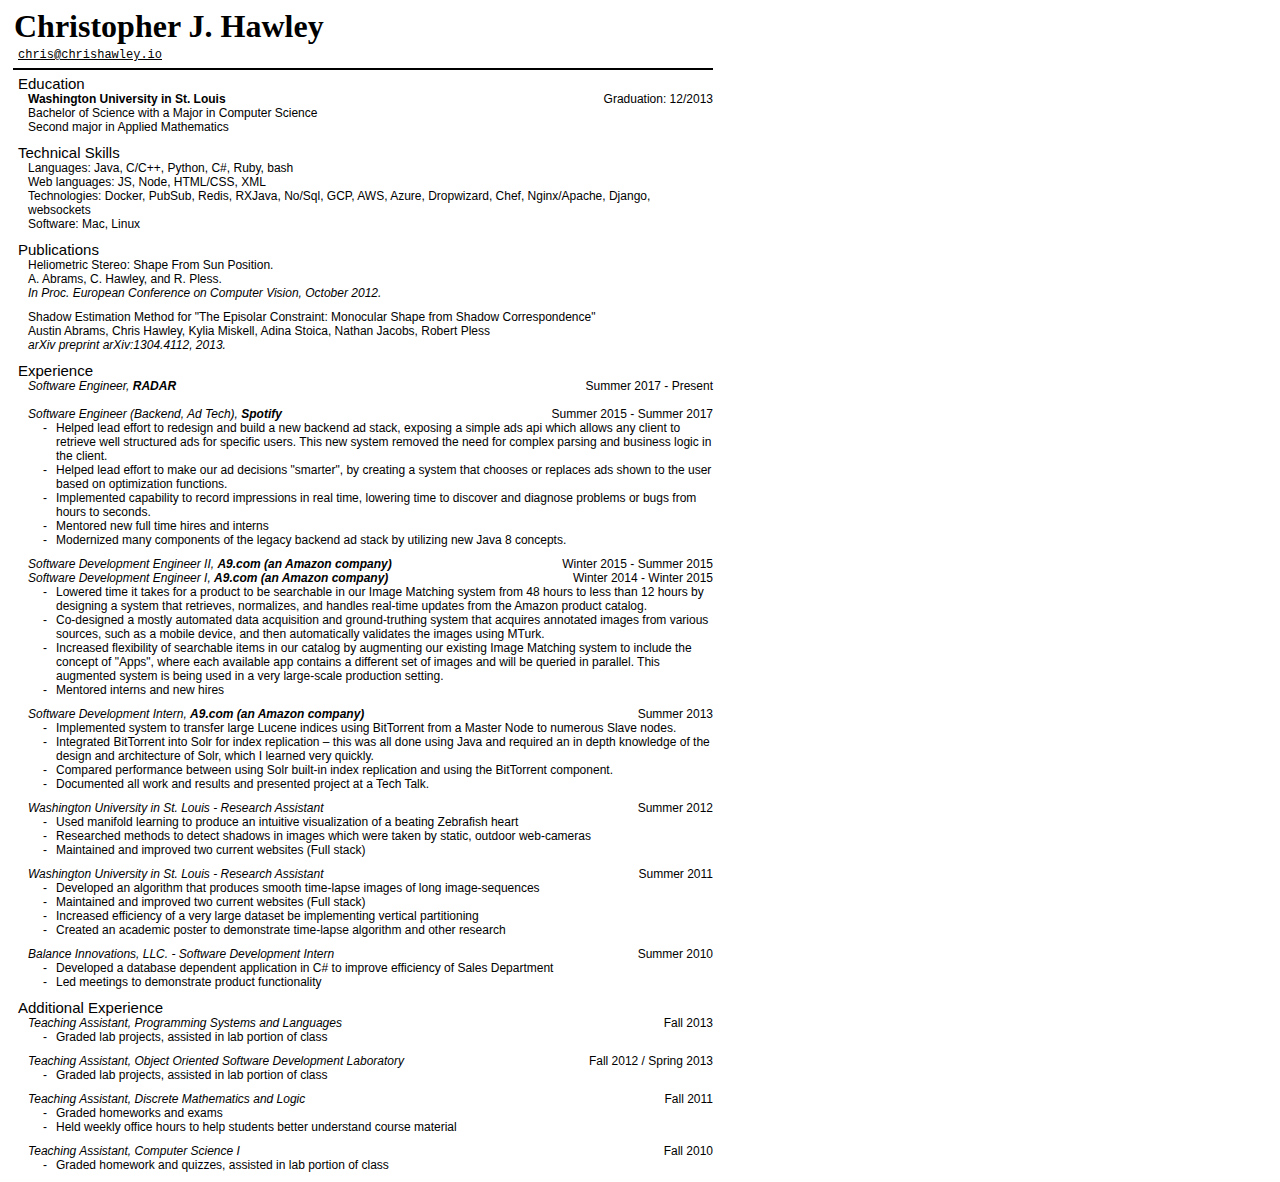
==== src/main/resources/web/resume/resume.html @ 9800e5e0 "updating my email, also removing my phone number" ====
<!doctype html>

<html lang="en">
<head>
<meta charset="utf-8">

<title>Chris Hawley | Resume</title>
<meta name="description" content="My Resume">
<meta name="author" content="Christopher J. Hawley">

<link rel="stylesheet" href="css/resume.css">

<!--[if lt IE 9]>
  <script src="https://html5shiv.googlecode.com/svn/trunk/html5.js"></script>
  <![endif]-->
</head>

<body>
	<!--<script src="js/scripts.js"></script>-->
	<div class="wrapper">
		<div class="resume-header">
			<h1>Christopher J. Hawley</h1>
			<p>
				<a href="mailto:chris@chrishawley.io" style="text-decoration: underline; color: black;">chris@chrishawley.io</a>
			</p>
		</div>
		<div class="separator"></div>
		<div class="resume-body">
			<div class="section-title">Education</div>

			<div class="education">
				<div class="section-date">Graduation: 12/2013</div>
				<div class="school">
					<b>Washington University in St. Louis</b><br> Bachelor of
					Science with a Major in Computer Science<br> Second major in
					Applied Mathematics
					</p>
				</div>
			</div>

			<div class="section-title">Technical Skills</div>
			<div class="technical-skills">
				<div class="technical-section">Languages: Java, C/C++, Python, C#, Ruby, bash</div>
				<div class="technical-section">Web languages: JS, Node, HTML/CSS, XML</div>
				<div class="technical-section">Technologies: Docker, PubSub, Redis, RXJava, No/Sql, GCP, AWS, Azure, Dropwizard, Chef, Nginx/Apache, Django, websockets
				</div>
				<div class="technical-section">Software: Mac, Linux</div>
			</div>
			<div class="section-title">Publications</div>
			<div class="publication-section">
				Heliometric Stereo: Shape From Sun Position.<br> A. Abrams, C.
				Hawley, and R. Pless.<br> <i>In Proc. European Conference
					on Computer Vision, October 2012.</i>
			</div>
			<div class="publication-section">
				Shadow Estimation Method for "The Episolar Constraint: Monocular
				Shape from Shadow Correspondence"<br> Austin Abrams, Chris
				Hawley, Kylia Miskell, Adina Stoica, Nathan Jacobs, Robert Pless<br>
				<i>arXiv preprint arXiv:1304.4112, 2013.</i>
			</div>
			<div class="section-title">Experience</div>
			<div class="experience">
				<div class="experience-title">
					<i style="margin-top: 2px;">Software Engineer, <b>RADAR</b></i>
				</div>
				<div class="experience-date">Summer 2017 - Present</div>
				<div class="experience-section">

				</div><br>
				<div class="experience-title">
					<i style="margin-top: 2px;">Software Engineer (Backend, Ad Tech), <b>Spotify</b></i>
				</div>
				<div class="experience-date">Summer 2015 - Summer 2017</div>
				<div class="experience-section">
					<ul>
						<li>Helped lead effort to redesign and build a new backend ad stack, exposing a simple ads api which allows any
						client to retrieve well structured ads for specific users. This new system removed the need for
							 complex parsing and business logic in the client.</li>
						<li>Helped lead effort to make our ad decisions "smarter", by creating a system that chooses or replaces
						ads shown to the user based on optimization functions.</li>
						<li>Implemented capability to record impressions in real time, lowering time to discover and diagnose problems or bugs from
						hours to seconds.</li>
						<li>Mentored new full time hires and interns</li>
						<li>Modernized many components of the legacy backend ad stack by utilizing new Java 8 concepts.</li>
					</ul>
				</div>
				<div class="experience-title">
					<i style="margin-top: 2px;">Software Development Engineer II, <b>A9.com
							(an Amazon company)</b></i>
				</div>
				<div class="experience-date">Winter 2015 - Summer 2015</div>
				<br>
				<div class="experience-title">
					<i style="margin-top: 2px;">Software Development Engineer I, <b>A9.com
							(an Amazon company)</b></i>
				</div>
				<div class="experience-date">Winter 2014 - Winter 2015</div>
				<div class="experience-section">
					<ul>
						<li>Lowered time it takes for a product to be searchable in
							our Image Matching system from 48 hours to less than 12 hours by
							designing a system that retrieves, normalizes, and handles
							real-time updates from the Amazon product catalog.</li>
						<li>Co-designed a mostly automated data acquisition and
							ground-truthing system that acquires annotated images from
							various sources, such as a mobile device, and then automatically
							validates the images using MTurk.</li>
						<li>Increased flexibility of searchable items in our catalog
							by augmenting our existing Image Matching system to include the
							concept of "Apps", where each available app contains a different
							set of images and will be queried in parallel. This augmented
							system is being used in a very large-scale production setting.</li>
						<li>Mentored interns and new hires</li>
					</ul>
				</div>
				<div class="experience-title">
					<i>Software Development Intern, <b>A9.com (an Amazon
							company)</b></i>
				</div>
				<div class="experience-date">Summer 2013</div>
				<div class="experience-section">
					<ul>
						<li>Implemented system to transfer large Lucene indices using
							BitTorrent from a Master Node to numerous Slave nodes.</li>
						<li>Integrated BitTorrent into Solr for index replication –
							this was all done using Java and required an in depth knowledge
							of the design and architecture of Solr, which I learned very
							quickly.</li>
						<li>Compared performance between using Solr built-in index
							replication and using the BitTorrent component.</li>
						<li>Documented all work and results and presented project at
							a Tech Talk.</li>
					</ul>
				</div>
				<div class="experience-title">
					<i>Washington University in St. Louis - Research Assistant</i>
				</div>
				<div class="experience-date">Summer 2012</div>
				<div class="experience-section">
					<ul>
						<li>Used manifold learning to produce an intuitive
							visualization of a beating Zebrafish heart</li>
						<li>Researched methods to detect shadows in images which were
							taken by static, outdoor web-cameras</li>
						<li>Maintained and improved two current websites (Full stack)</li>
					</ul>
				</div>
				<div class="experience-title">
					<i>Washington University in St. Louis - Research Assistant</i>
				</div>
				<div class="experience-date">Summer 2011</div>
				<div class="experience-section">
					<ul>
						<li>Developed an algorithm that produces smooth time-lapse
							images of long image-sequences</li>
						<li>Maintained and improved two current websites (Full stack)</li>
						<li>Increased efficiency of a very large dataset be
							implementing vertical partitioning</li>
						<li>Created an academic poster to demonstrate time-lapse
							algorithm and other research</li>
					</ul>
				</div>
				<div class="experience-title">
					<i>Balance Innovations, LLC. - Software Development Intern</i>
				</div>
				<div class="experience-date">Summer 2010</div>
				<div class="experience-section">
					<ul>
						<li>Developed a database dependent application in C# to
							improve efficiency of Sales Department</li>
						<li>Led meetings to demonstrate product functionality</li>
					</ul>
				</div>
			</div>
			<div class="section-title">Additional Experience</div>
			<div class="experience">
				<div class="experience-title">
					<i>Teaching Assistant, Programming Systems and Languages</i>
				</div>
				<div class="experience-date">Fall 2013</div>
				<div class="experience-section">
					<ul>
						<li>Graded lab projects, assisted in lab portion of class</li>
					</ul>
				</div>
				<div class="experience-title">
					<i>Teaching Assistant, Object Oriented Software Development
						Laboratory</i>
				</div>
				<div class="experience-date">Fall 2012 / Spring 2013</div>
				<div class="experience-section">
					<ul>
						<li>Graded lab projects, assisted in lab portion of class</li>
					</ul>
				</div>
				<div class="experience-title">
					<i>Teaching Assistant, Discrete Mathematics and Logic</i>
				</div>
				<div class="experience-date">Fall 2011</div>
				<div class="experience-section">
					<ul>
						<li>Graded homeworks and exams</li>
						<li>Held weekly office hours to help students better
							understand course material</li>
					</ul>
				</div>
				<div class="experience-title">
					<i>Teaching Assistant, Computer Science I</i>
				</div>
				<div class="experience-date">Fall 2010</div>
				<div class="experience-section">
					<ul>
						<li>Graded homework and quizzes, assisted in lab portion of
							class</li>
					</ul>
				</div>
			</div>
		</div>
	</div>
</body>
</html>
---- src/main/resources/web/resume/css/resume.css ----
.wrapper {
    margin: 5px 0 0 5px;
    /*font-family: "Bodoni MT", Didot, "Didot LT STD", "Hoefler Text", Garamond, "Times New Roman", serif;*/
    font-family: "Lucida Sans Unicode", "Lucida Grande", sans-serif;
    width: 50%;
    min-width: 700px;
}

.resume-header {
    margin: 0 0 0 1px;
    font-family: "Courier New", Courier, monospace;
}

.resume-header p {
    margin: 0 0 0 4px;
    border: 0 0 0 0;
    font-size: 12px;
}
.resume-header h1 {
    font-family: "Bodoni MT", Didot, "Didot LT STD", "Hoefler Text", Garamond, "Times New Roman", serif;
    margin: 0 0 0 0;
    border: 0 0 0 0;
}

.separator {
    margin: 5px 0 5px 0px;
    height: 2px;
    width: 100%;
    background-color: black;
}

.resume-body {
    margin: 0 0 0 5px;
    font-family: inherit;
}

.resume-body .section-title {
    margin: 0;
    border: 0;
    font-size: 15px;
}

.resume-body .education {
    width: 100%;
    margin-bottom: 10px;
}

.resume-body .education .section-date {
    float: right;
    font-size: 12px;
}
.resume-body .education .school {
    /*float:left;*/
    width: 75%;
    margin-top: 0px;
    margin-left: 10px;
    font-size: 12px;
}

.resume-body .education p {
    margin: 0;
}

.technical-skills {
    margin-bottom: 10px;
}
.technical-skills .technical-section {
    font-size: 12px;
    margin-left: 10px;
}

.publication-section {
    margin-left: 10px;
    font-size: 12px;
    margin-bottom: 10px;
}

.experience {
    font-size: 12px;
}

.experience .experience-title {
    display: inline;
    font-size: 12px;
    margin-left: 10px;
    width: 75%;
    /*font-weight: bold;*/
}



.experience .experience-date {
    display: inline;
    float: right;
}

.experience-section {
    /*padding-right: -5px;
    margin-bottom: 10px;*/
}

 p{
	display: inline;
}

.experience-section ul {
	list-style: none;
	/*padding-left: -15px;
	padding-top:-2px;*/
	margin: 0;
	padding: 0;
	margin-left:25px;
	margin-bottom:10px;
}

.experience-section ul li{
	overflow: visible;
	padding-left: 13px;
	position: relative;
}

.experience-section ul li:before {
	content: "- ";
	left: 0;
	position: absolute;
}
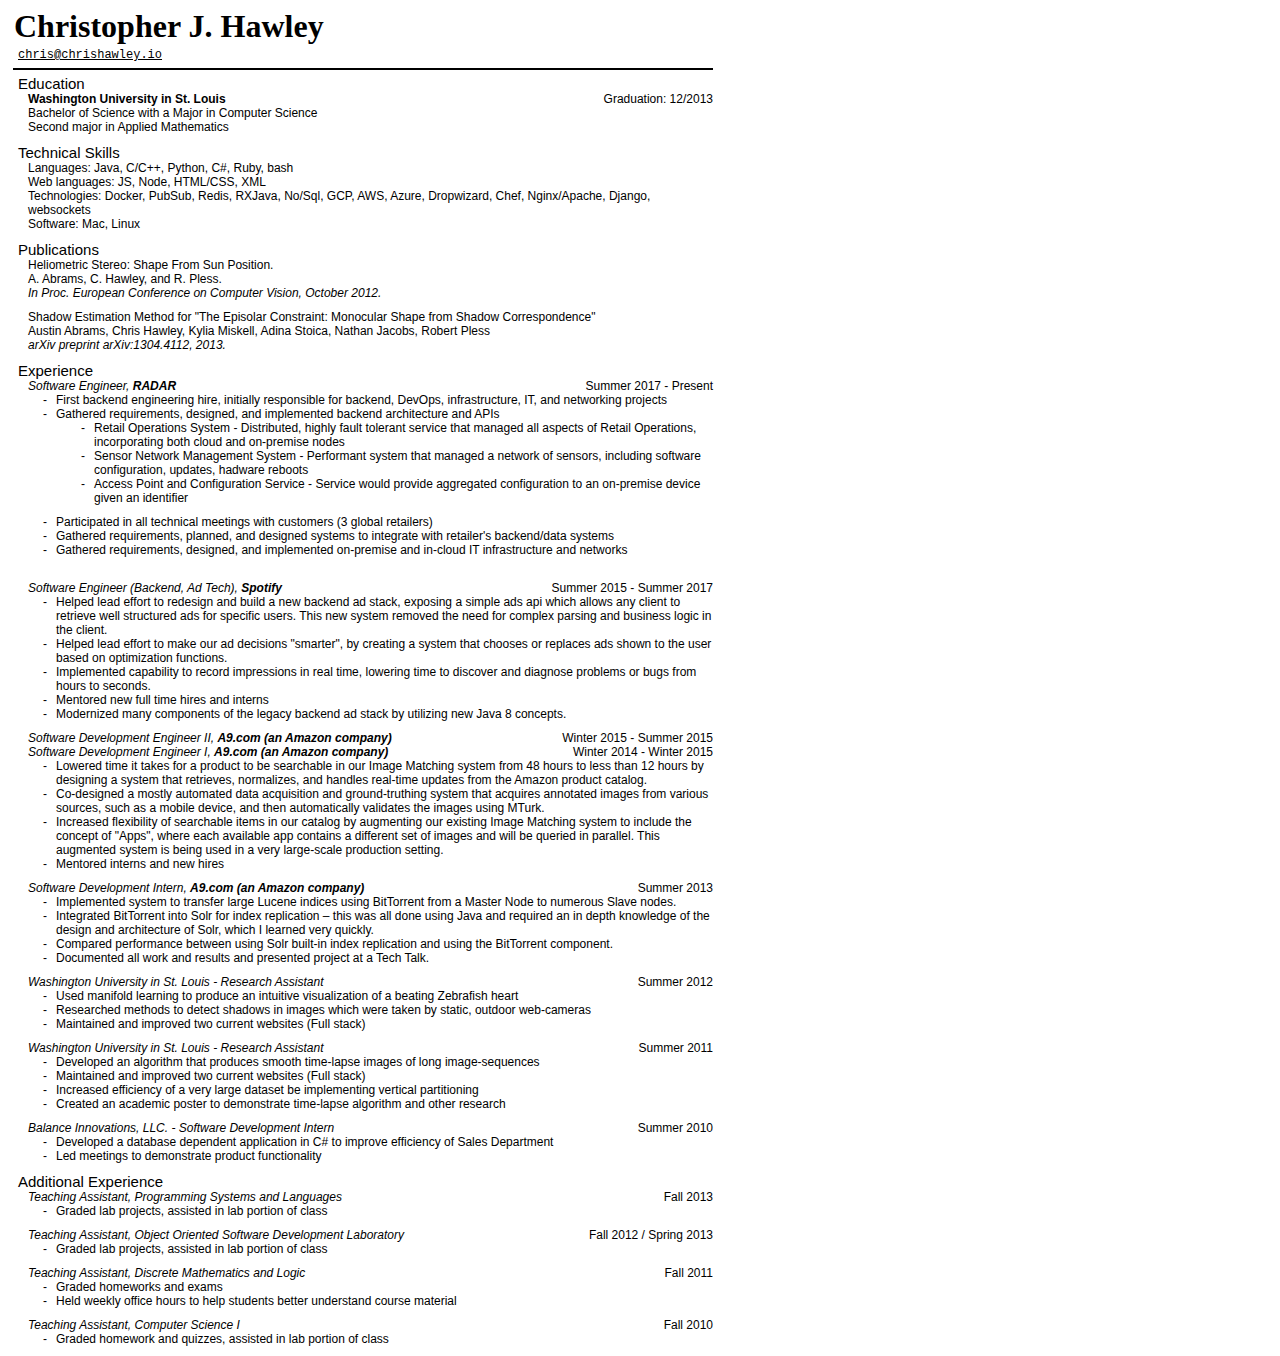
==== commit 9a68702e: "Filling in some parts of my current role" ====
--- a/src/main/resources/web/resume/resume.html
+++ b/src/main/resources/web/resume/resume.html
@@ -65,6 +65,19 @@
 				</div>
 				<div class="experience-date">Summer 2017 - Present</div>
 				<div class="experience-section">
+					<ul>
+						<li>First backend engineering hire, initially responsible for backend, DevOps, infrastructure, IT, and networking projects</li>
+						<li>Gathered requirements, designed, and implemented backend architecture and APIs
+							<ul>
+								<li>Retail Operations System - Distributed, highly fault tolerant service that managed all aspects of Retail Operations, incorporating both cloud and on-premise nodes</li>
+								<li>Sensor Network Management System - Performant system that managed a network of sensors, including software configuration, updates, hadware reboots</li>
+								<li>Access Point and Configuration Service - Service would provide aggregated configuration to an on-premise device given an identifier</li>
+							</ul>
+						</li>
+						<li>Participated in all technical meetings with customers (3 global retailers)</li>
+						<li>Gathered requirements, planned, and designed systems to integrate with retailer's backend/data systems</li>
+						<li>Gathered requirements, designed, and implemented on-premise and in-cloud IT infrastructure and networks</li>
+					</ul>
 
 				</div><br>
 				<div class="experience-title">
--- a/src/main/resources/web/resume/css/resume.css
+++ b/src/main/resources/web/resume/css/resume.css
@@ -1,6 +1,5 @@
 .wrapper {
     margin: 5px 0 0 5px;
-    /*font-family: "Bodoni MT", Didot, "Didot LT STD", "Hoefler Text", Garamond, "Times New Roman", serif;*/
     font-family: "Lucida Sans Unicode", "Lucida Grande", sans-serif;
     width: 50%;
     min-width: 700px;
@@ -50,7 +49,6 @@
     font-size: 12px;
 }
 .resume-body .education .school {
-    /*float:left;*/
     width: 75%;
     margin-top: 0px;
     margin-left: 10px;
@@ -84,10 +82,7 @@
     font-size: 12px;
     margin-left: 10px;
     width: 75%;
-    /*font-weight: bold;*/
 }
-
-
 
 .experience .experience-date {
     display: inline;
@@ -95,18 +90,14 @@
 }
 
 .experience-section {
-    /*padding-right: -5px;
-    margin-bottom: 10px;*/
 }
 
- p{
+p {
 	display: inline;
 }
 
 .experience-section ul {
 	list-style: none;
-	/*padding-left: -15px;
-	padding-top:-2px;*/
 	margin: 0;
 	padding: 0;
 	margin-left:25px;
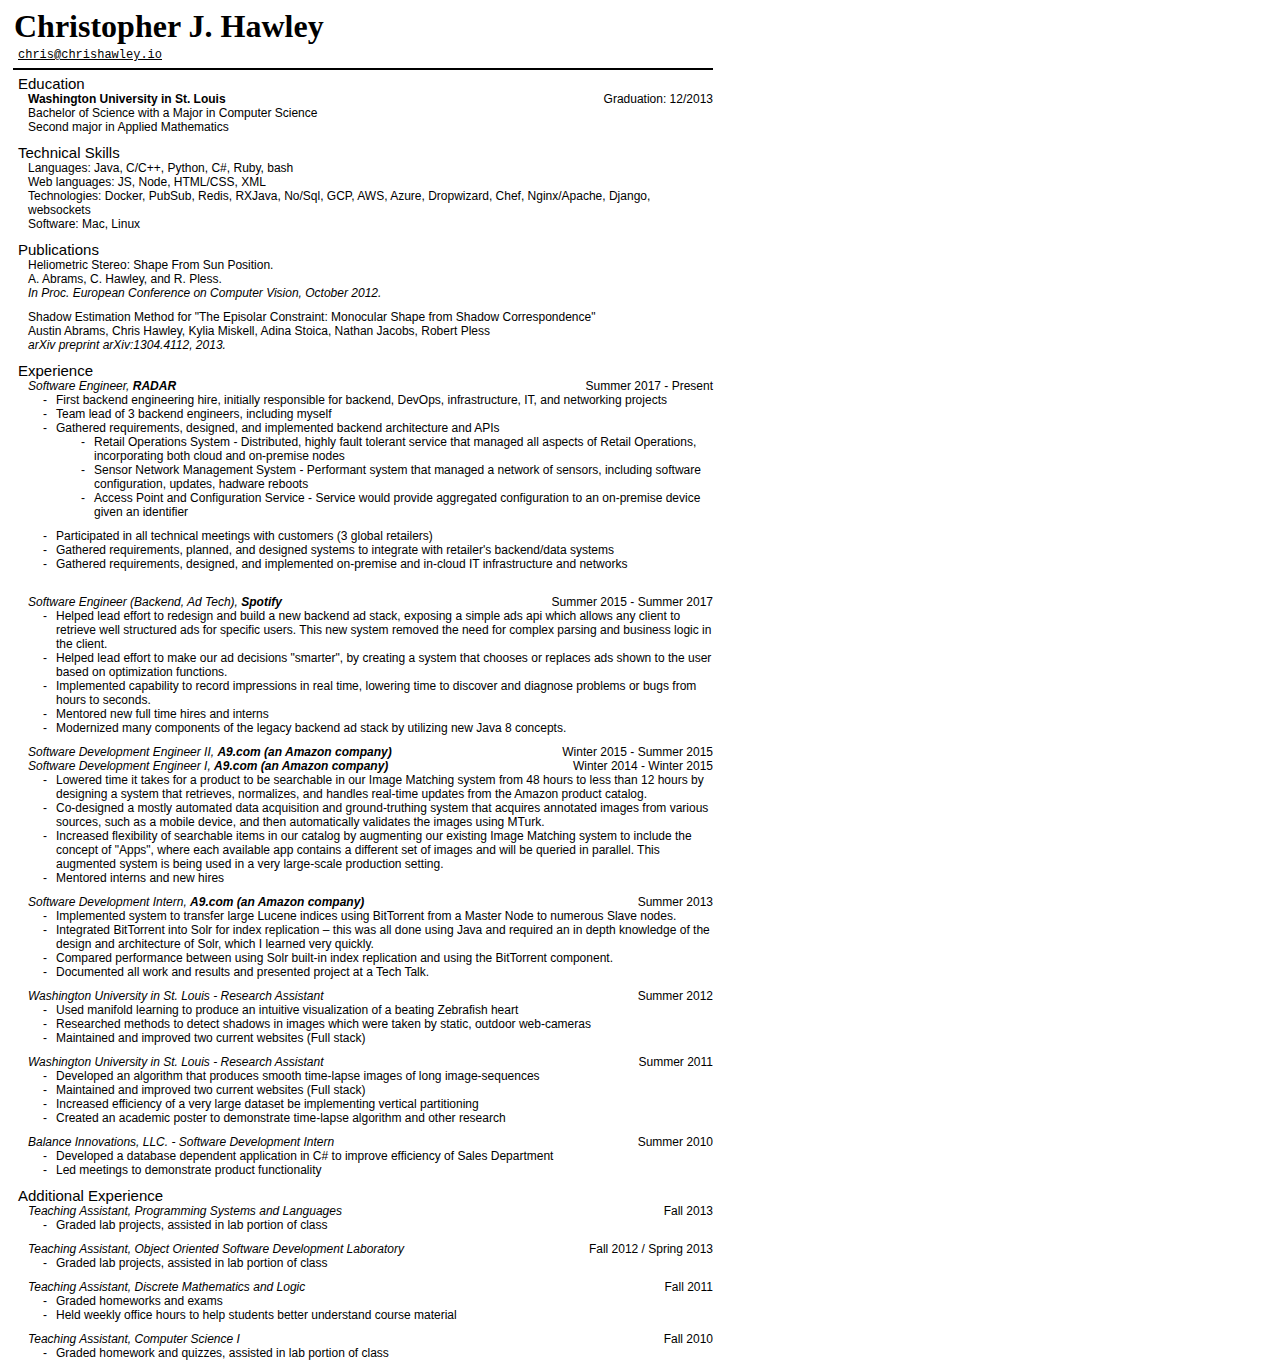
==== commit 8681baf2: "Update resume.html" ====
--- a/src/main/resources/web/resume/resume.html
+++ b/src/main/resources/web/resume/resume.html
@@ -67,6 +67,7 @@
 				<div class="experience-section">
 					<ul>
 						<li>First backend engineering hire, initially responsible for backend, DevOps, infrastructure, IT, and networking projects</li>
+						<li>Team lead of 3 backend engineers, including myself</li>
 						<li>Gathered requirements, designed, and implemented backend architecture and APIs
 							<ul>
 								<li>Retail Operations System - Distributed, highly fault tolerant service that managed all aspects of Retail Operations, incorporating both cloud and on-premise nodes</li>
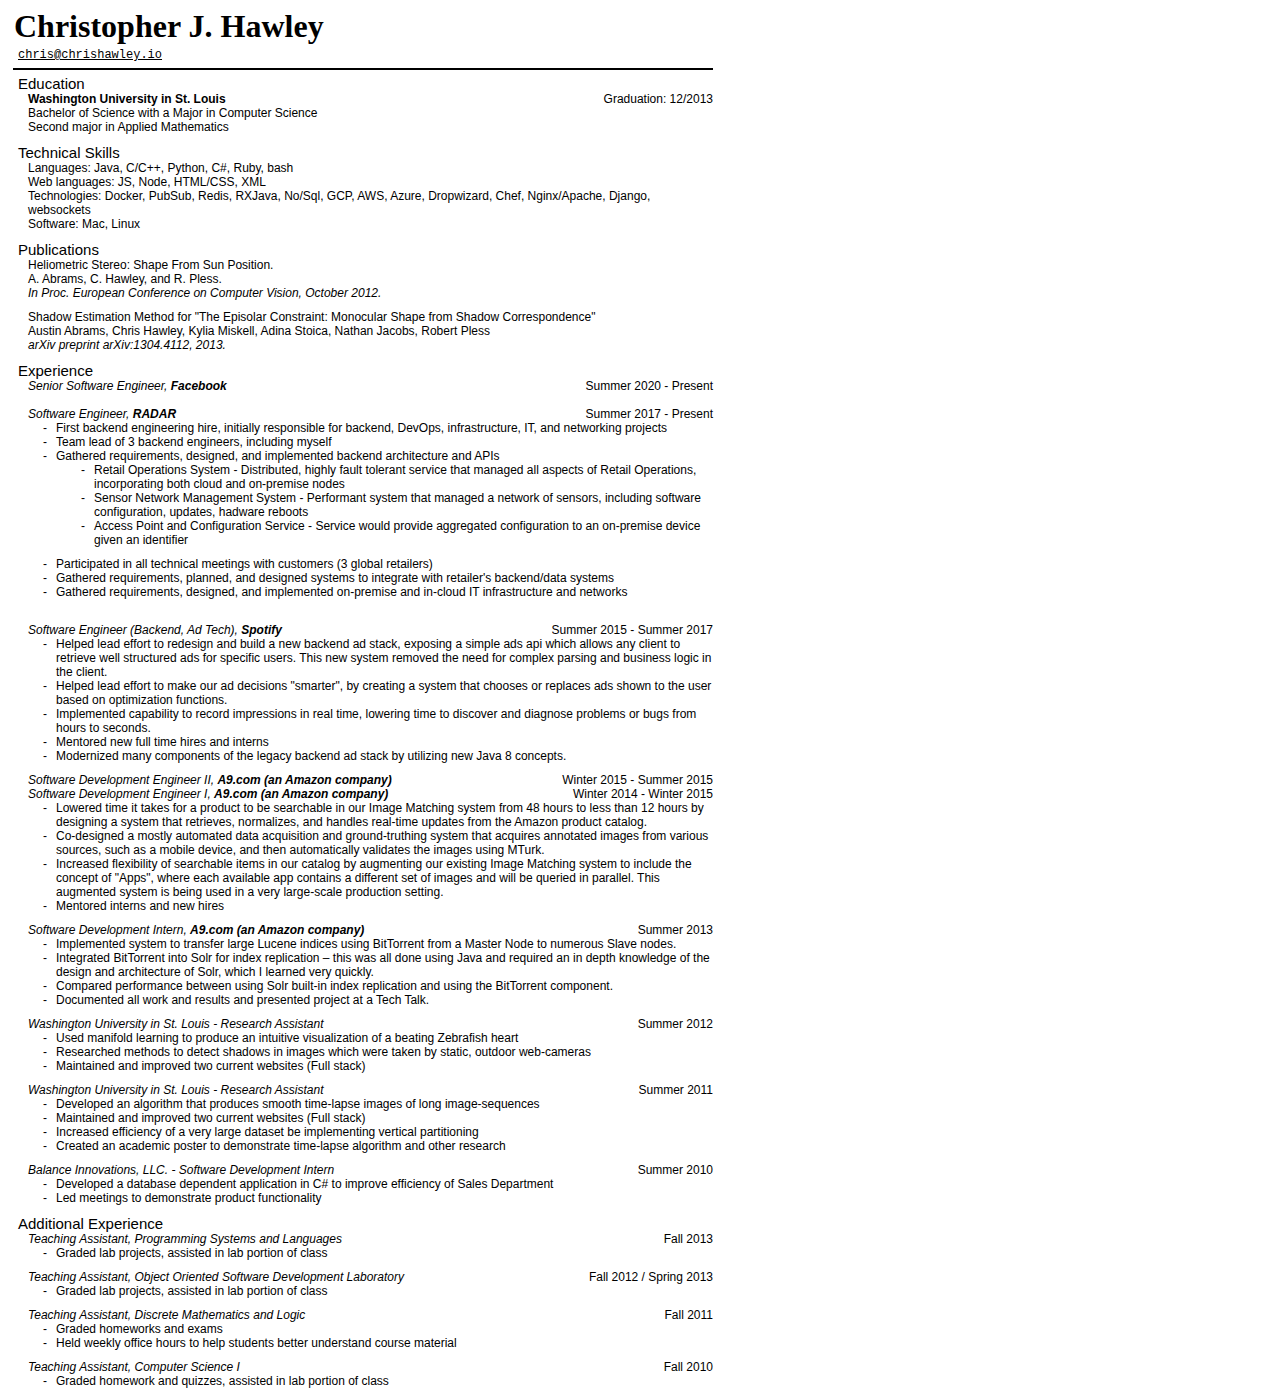
==== commit 86d2d427: "Update resume.html" ====
--- a/src/main/resources/web/resume/resume.html
+++ b/src/main/resources/web/resume/resume.html
@@ -60,6 +60,13 @@
 			</div>
 			<div class="section-title">Experience</div>
 			<div class="experience">
+				<div class="experience-title">
+          				<i style="margin-top: 2px;">Senior Software Engineer, <b>Facebook</b></i>
+        			</div>
+        			<div class="experience-date">Summer 2020 - Present</div>
+        			<div class="experience-section"></div>
+				<!-- todo (chris): remove blank line when adding experience to previous section-->
+     			 	<br>
 				<div class="experience-title">
 					<i style="margin-top: 2px;">Software Engineer, <b>RADAR</b></i>
 				</div>
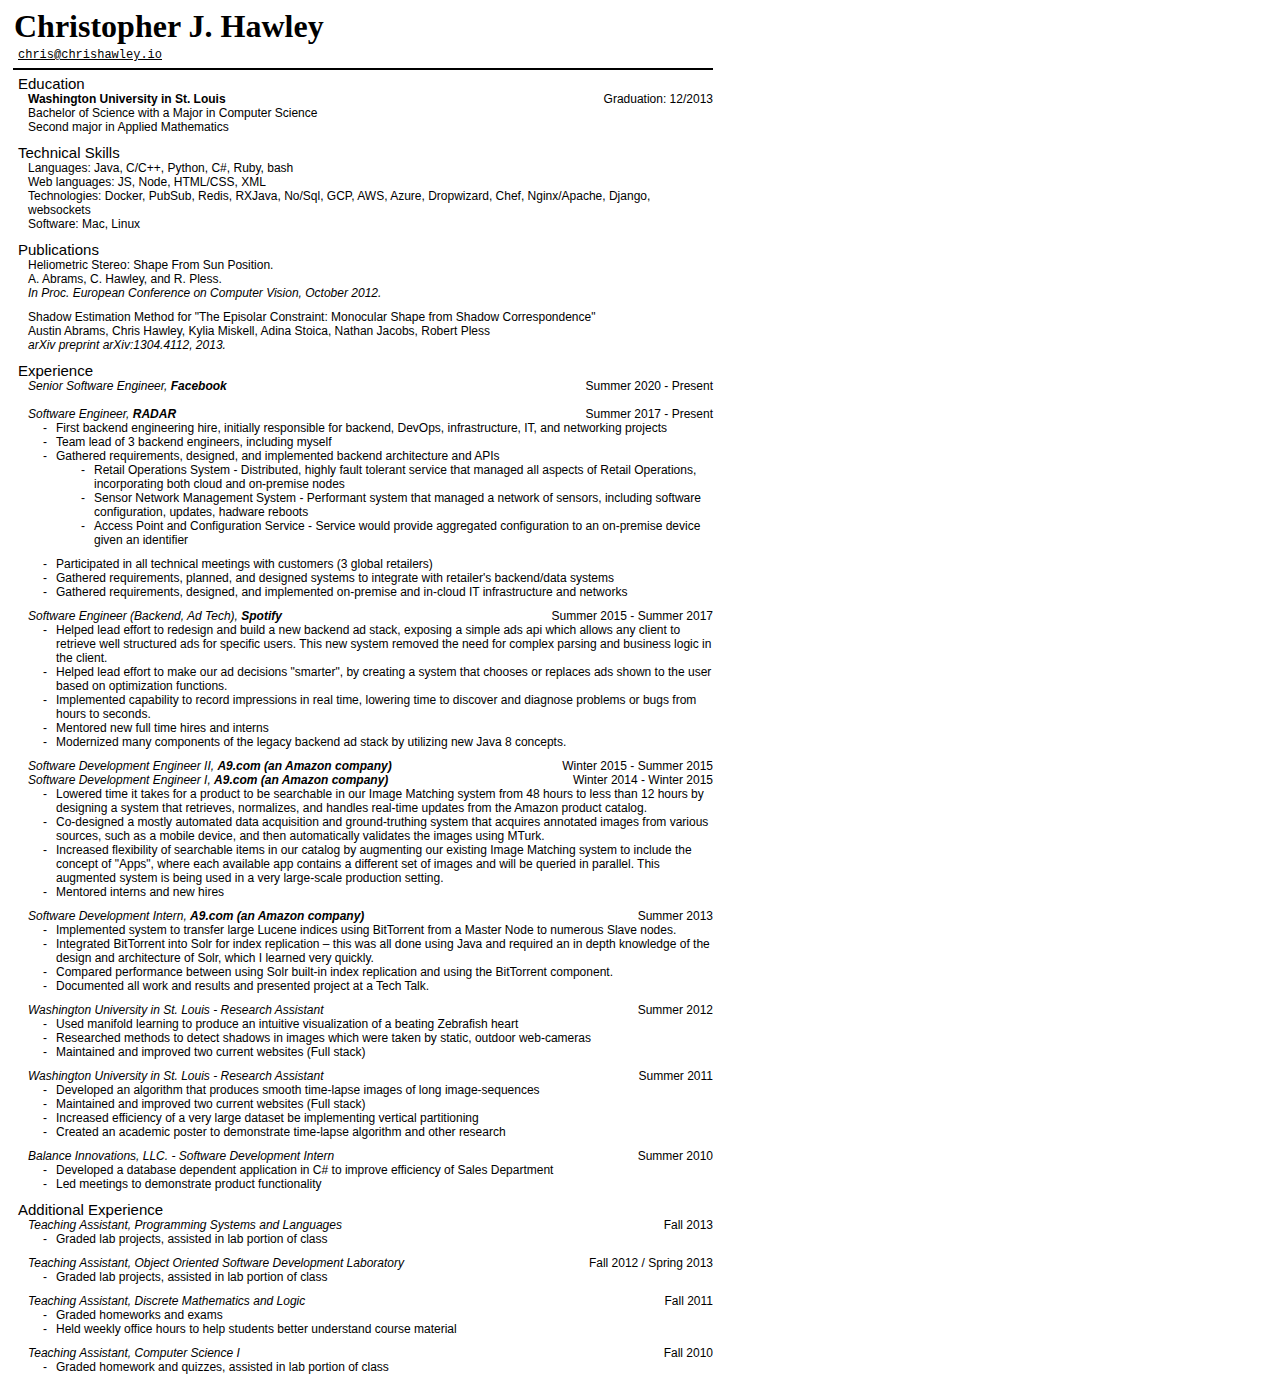
==== commit 500593f9: "Remove blank line after radar work section" ====
--- a/src/main/resources/web/resume/resume.html
+++ b/src/main/resources/web/resume/resume.html
@@ -87,7 +87,7 @@
 						<li>Gathered requirements, designed, and implemented on-premise and in-cloud IT infrastructure and networks</li>
 					</ul>
 
-				</div><br>
+				</div>
 				<div class="experience-title">
 					<i style="margin-top: 2px;">Software Engineer (Backend, Ad Tech), <b>Spotify</b></i>
 				</div>
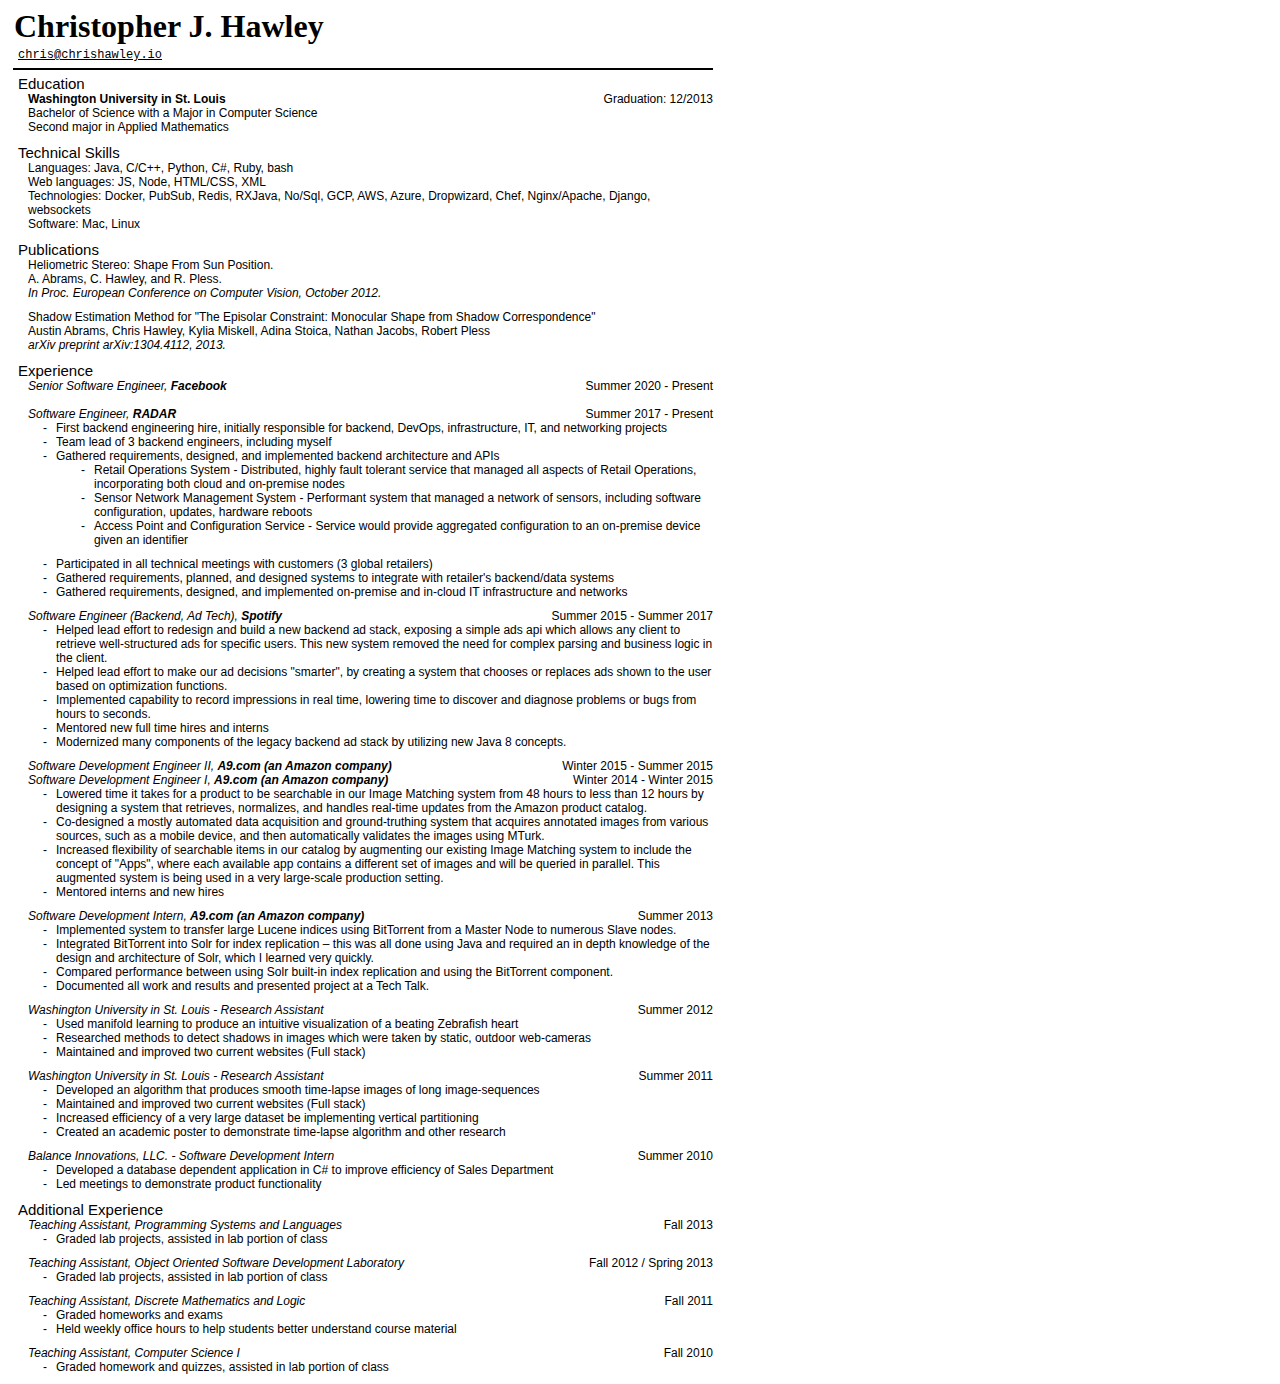
==== commit b05676f2: "this commit uses freetype over velocity engine" ====
--- a/src/main/resources/web/resume/resume.html
+++ b/src/main/resources/web/resume/resume.html
@@ -78,7 +78,7 @@
 						<li>Gathered requirements, designed, and implemented backend architecture and APIs
 							<ul>
 								<li>Retail Operations System - Distributed, highly fault tolerant service that managed all aspects of Retail Operations, incorporating both cloud and on-premise nodes</li>
-								<li>Sensor Network Management System - Performant system that managed a network of sensors, including software configuration, updates, hadware reboots</li>
+								<li>Sensor Network Management System - Performant system that managed a network of sensors, including software configuration, updates, hardware reboots</li>
 								<li>Access Point and Configuration Service - Service would provide aggregated configuration to an on-premise device given an identifier</li>
 							</ul>
 						</li>
@@ -95,7 +95,7 @@
 				<div class="experience-section">
 					<ul>
 						<li>Helped lead effort to redesign and build a new backend ad stack, exposing a simple ads api which allows any
-						client to retrieve well structured ads for specific users. This new system removed the need for
+						client to retrieve well-structured ads for specific users. This new system removed the need for
 							 complex parsing and business logic in the client.</li>
 						<li>Helped lead effort to make our ad decisions "smarter", by creating a system that chooses or replaces
 						ads shown to the user based on optimization functions.</li>
@@ -135,8 +135,7 @@
 					</ul>
 				</div>
 				<div class="experience-title">
-					<i>Software Development Intern, <b>A9.com (an Amazon
-							company)</b></i>
+					<i>Software Development Intern, <b>A9.com (an Amazon company)</b></i>
 				</div>
 				<div class="experience-date">Summer 2013</div>
 				<div class="experience-section">
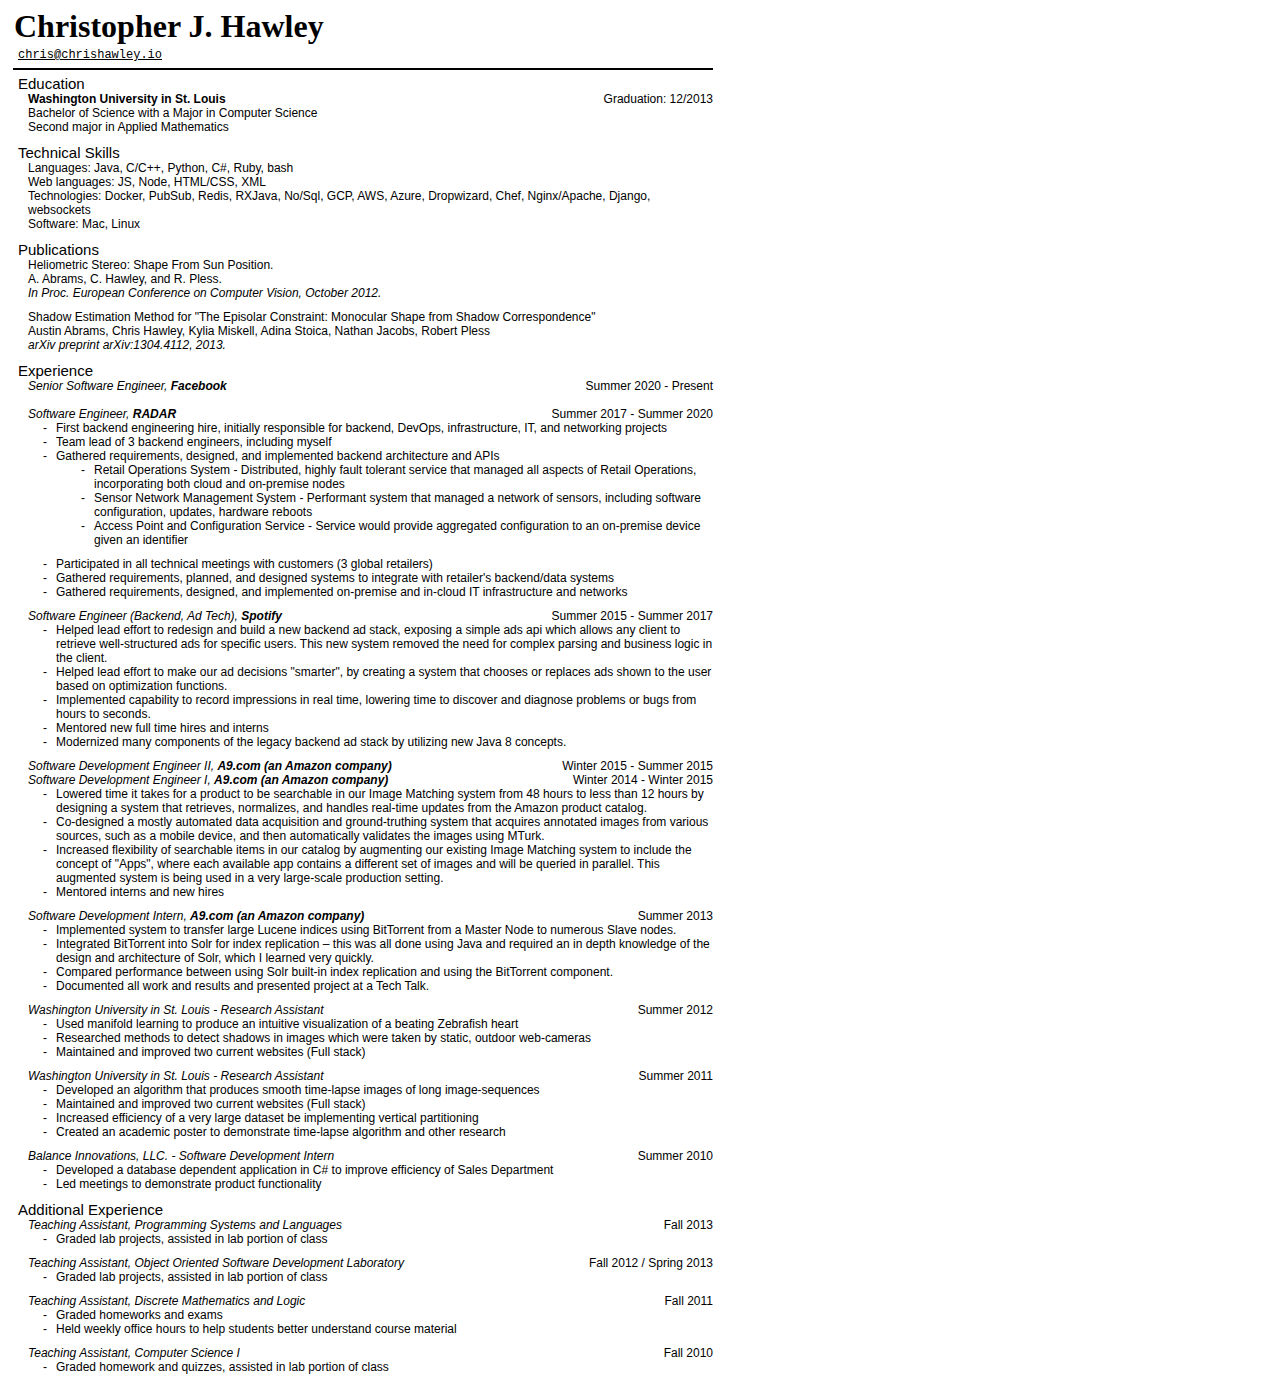
==== commit 7094cb7e: "fix resume" ====
--- a/src/main/resources/web/resume/resume.html
+++ b/src/main/resources/web/resume/resume.html
@@ -70,7 +70,7 @@
 				<div class="experience-title">
 					<i style="margin-top: 2px;">Software Engineer, <b>RADAR</b></i>
 				</div>
-				<div class="experience-date">Summer 2017 - Present</div>
+				<div class="experience-date">Summer 2017 - Summer 2020</div>
 				<div class="experience-section">
 					<ul>
 						<li>First backend engineering hire, initially responsible for backend, DevOps, infrastructure, IT, and networking projects</li>
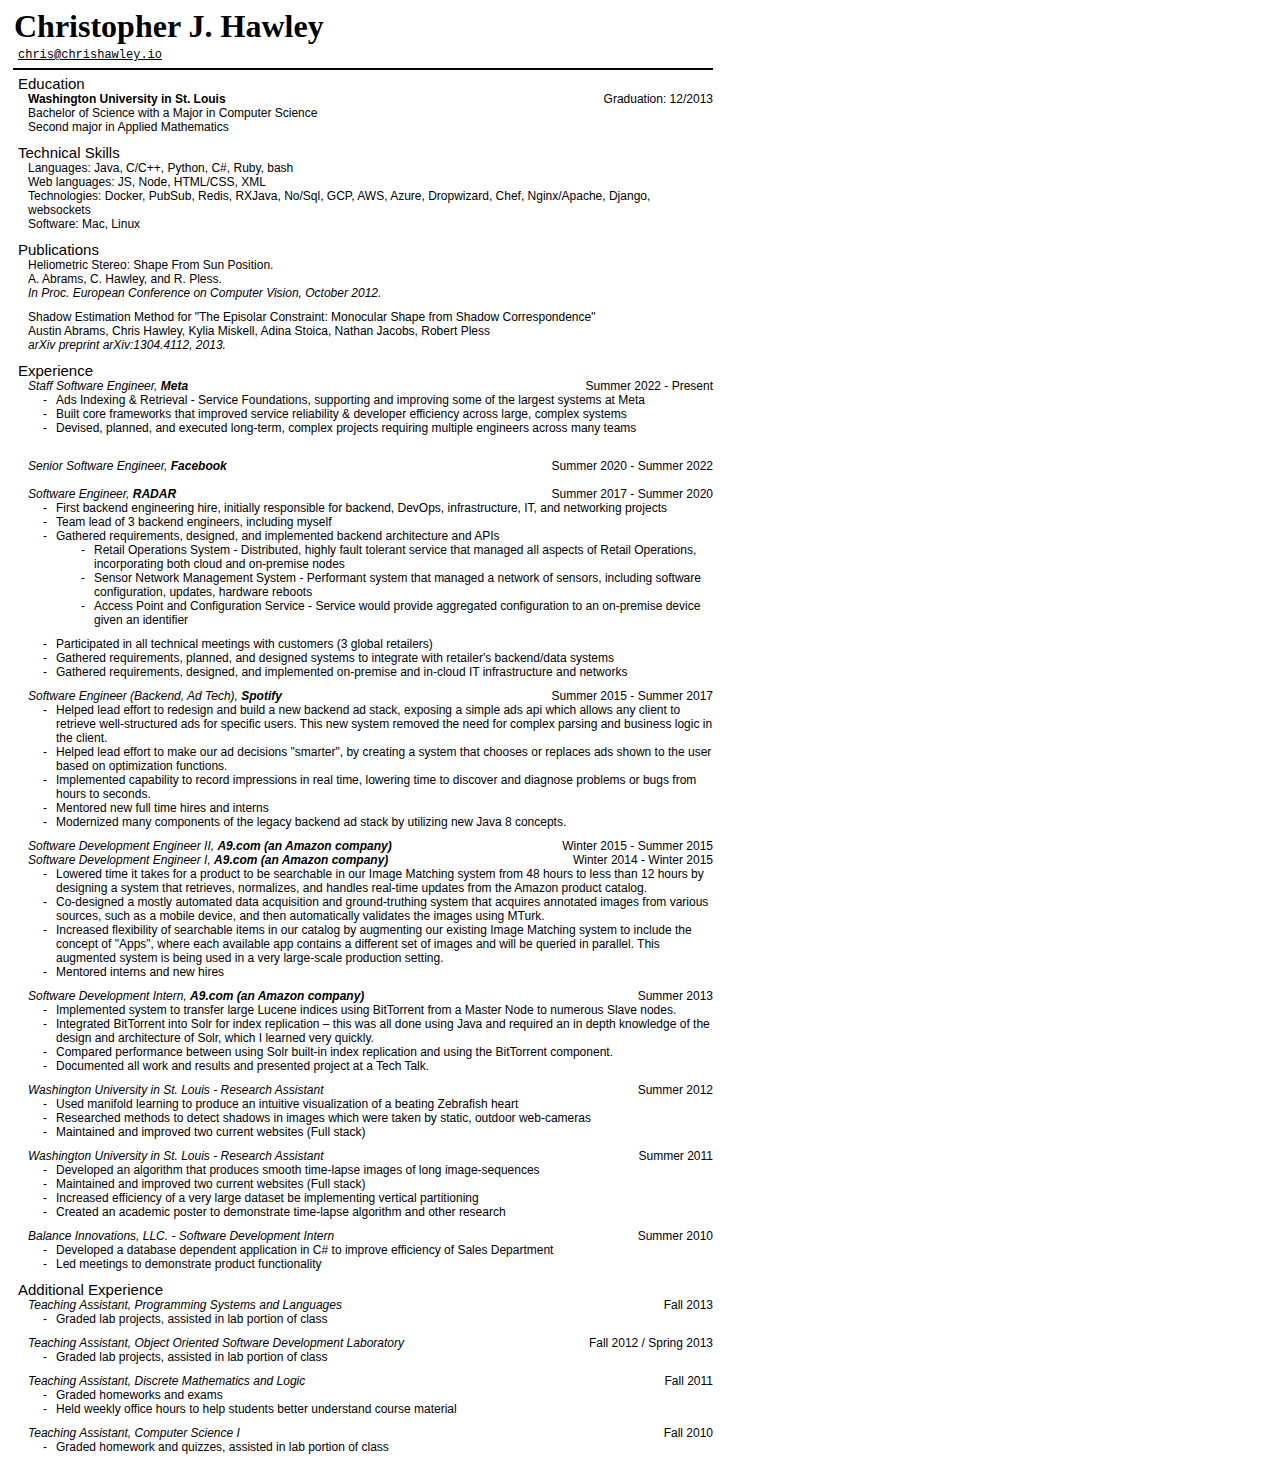
==== commit 73122f26: "Update resume.html" ====
--- a/src/main/resources/web/resume/resume.html
+++ b/src/main/resources/web/resume/resume.html
@@ -61,9 +61,21 @@
 			<div class="section-title">Experience</div>
 			<div class="experience">
 				<div class="experience-title">
+					<i style="margin-top: 2px;">Staff Software Engineer, <b>Meta</b></i>
+				</div>
+				<div class="experience-date">Summer 2022 - Present</div>
+				<div class="experience-section">
+					<ul>
+						<li>Ads Indexing & Retrieval - Service Foundations, supporting and improving some of the largest systems at Meta</li>
+						<li>Built core frameworks that improved service reliability & developer efficiency across large, complex systems</li>
+						<li>Devised, planned, and executed long-term, complex projects requiring multiple engineers across many teams</li>
+					</ul>
+				</div>
+				<br>
+				<div class="experience-title">
           				<i style="margin-top: 2px;">Senior Software Engineer, <b>Facebook</b></i>
         			</div>
-        			<div class="experience-date">Summer 2020 - Present</div>
+        			<div class="experience-date">Summer 2020 - Summer 2022</div>
         			<div class="experience-section"></div>
 				<!-- todo (chris): remove blank line when adding experience to previous section-->
      			 	<br>
